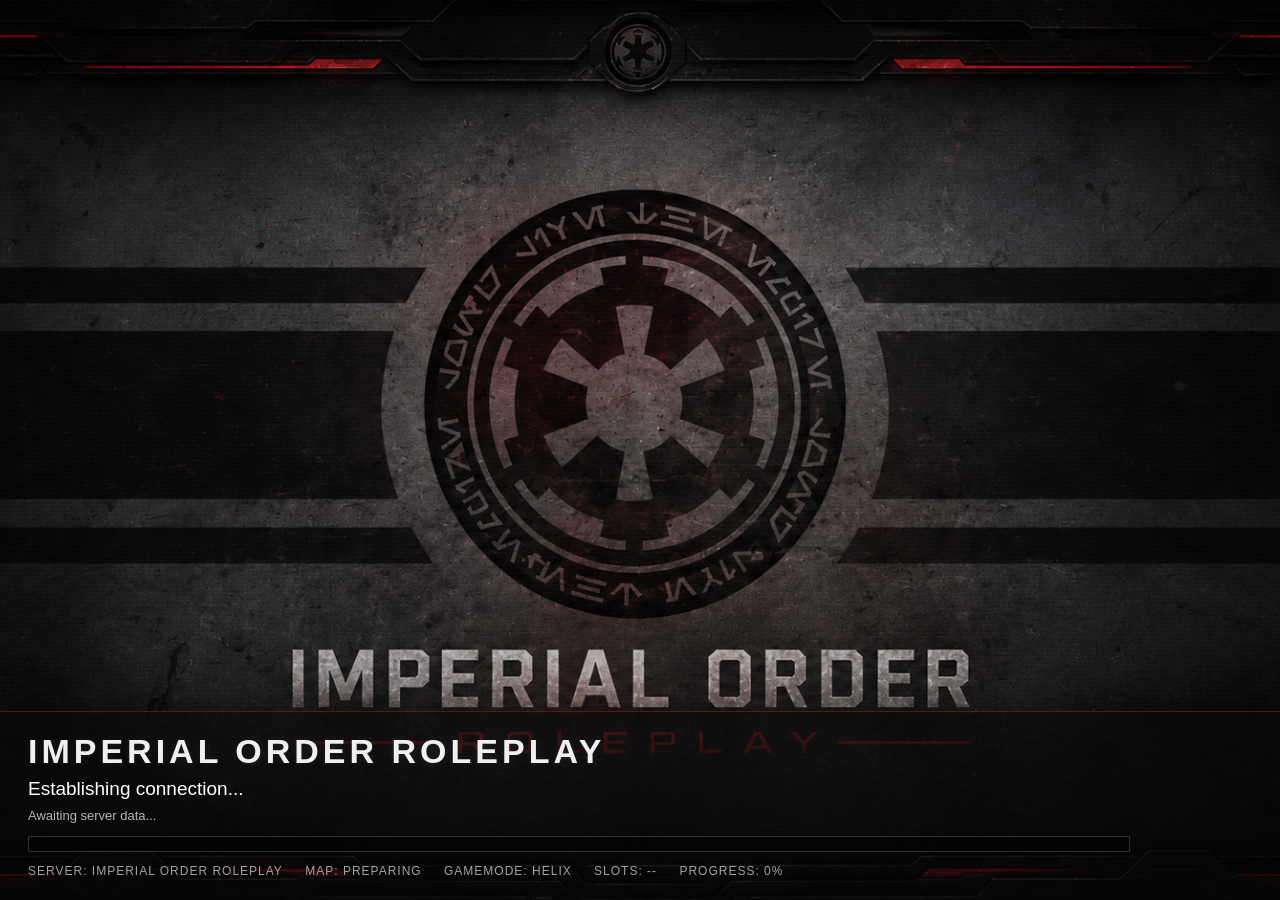
==== index.html @ 03809007 "Add files via upload" ====
<!DOCTYPE html>
<html>
<head>
<meta charset="utf-8">
<meta http-equiv="X-UA-Compatible" content="IE=edge">
<meta name="viewport" content="width=device-width, initial-scale=1.0">
<title>Imperial Order Roleplay Loading Screen</title>
<style>
html, body {
    margin: 0;
    padding: 0;
    width: 100%;
    height: 100%;
    overflow: hidden;
    background: #000;
    font-family: Arial, Helvetica, sans-serif;
    color: #e6e6e6;
}
#bg {
    position: fixed;
    left: 0;
    top: 0;
    width: 100%;
    height: 100%;
    background-image: url('[data-uri]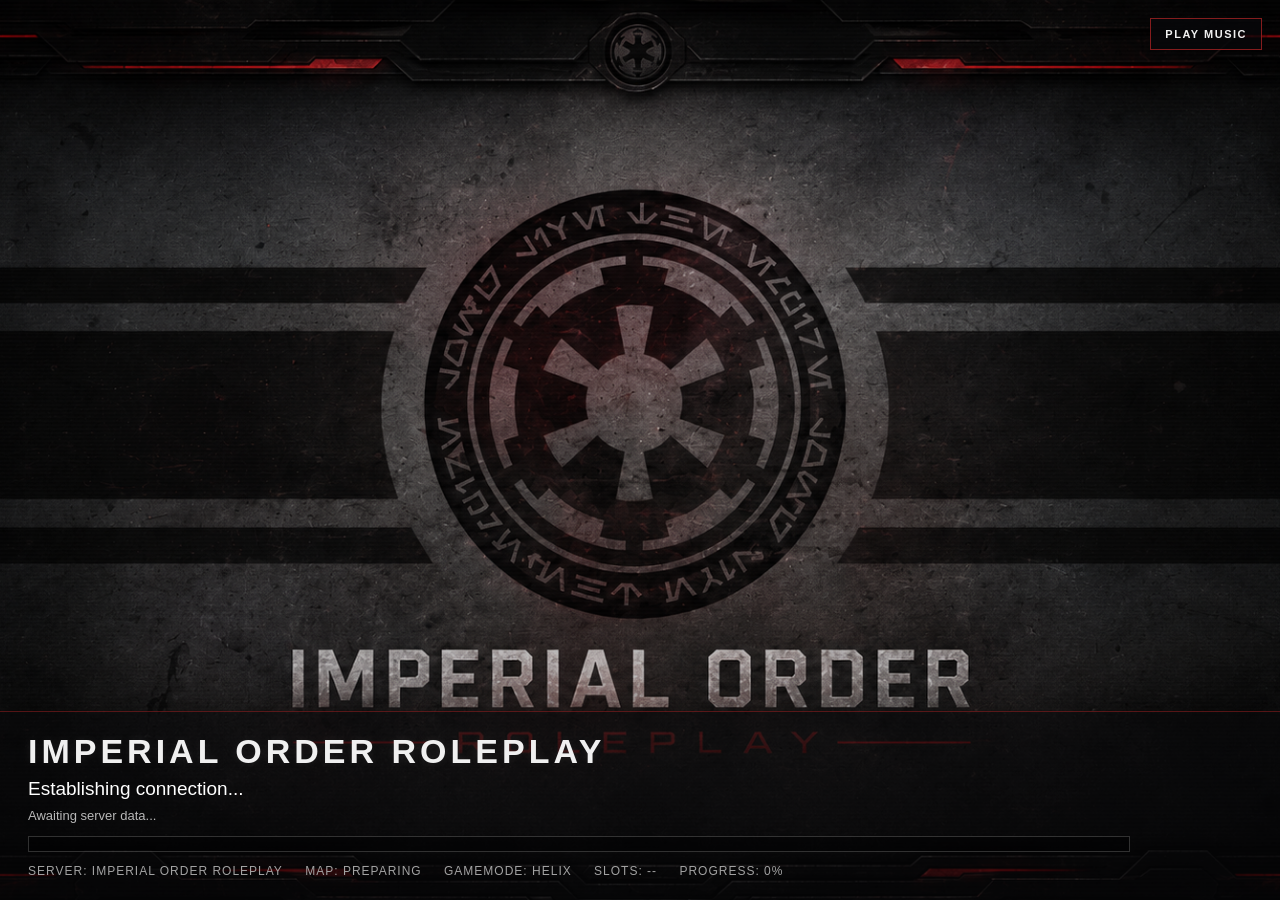
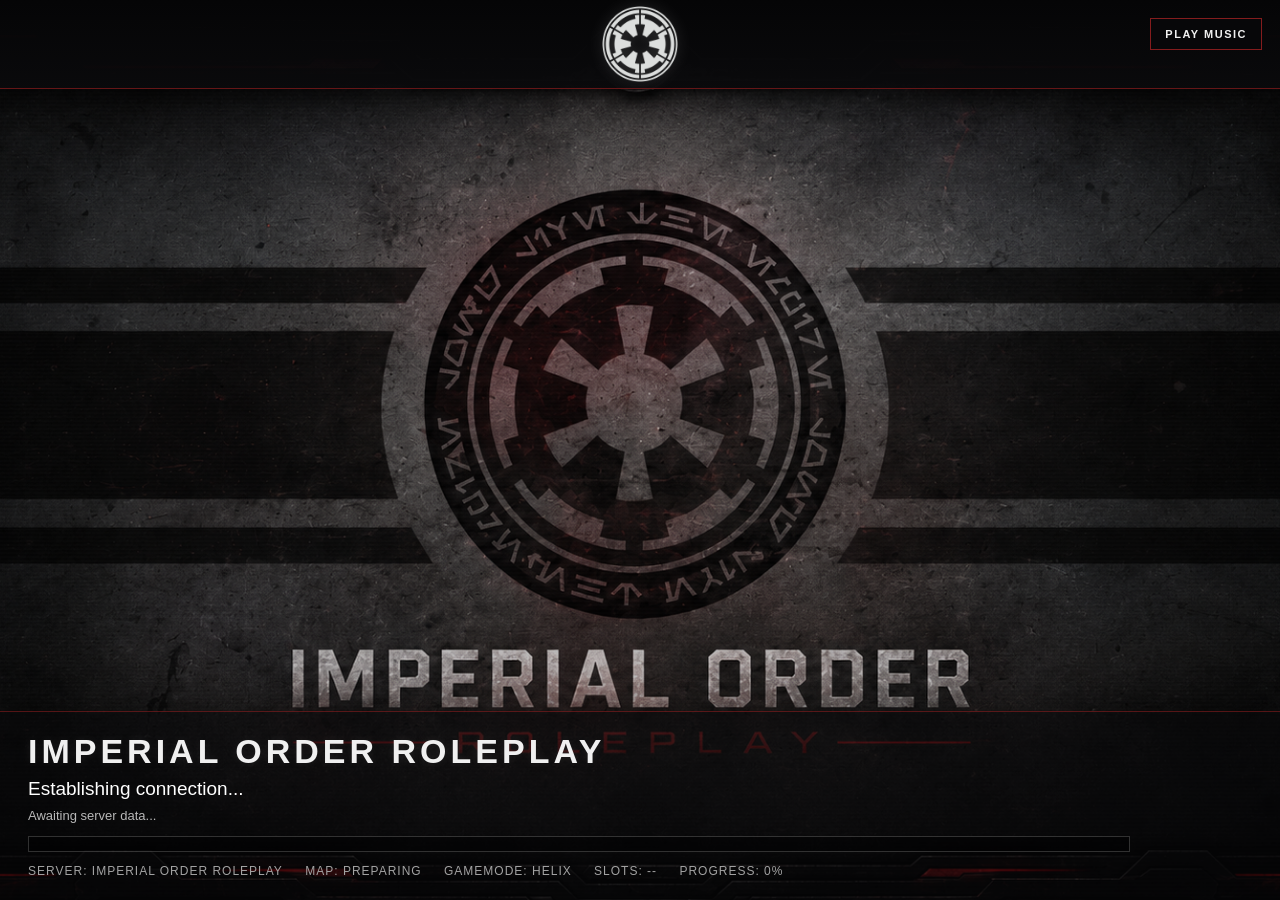
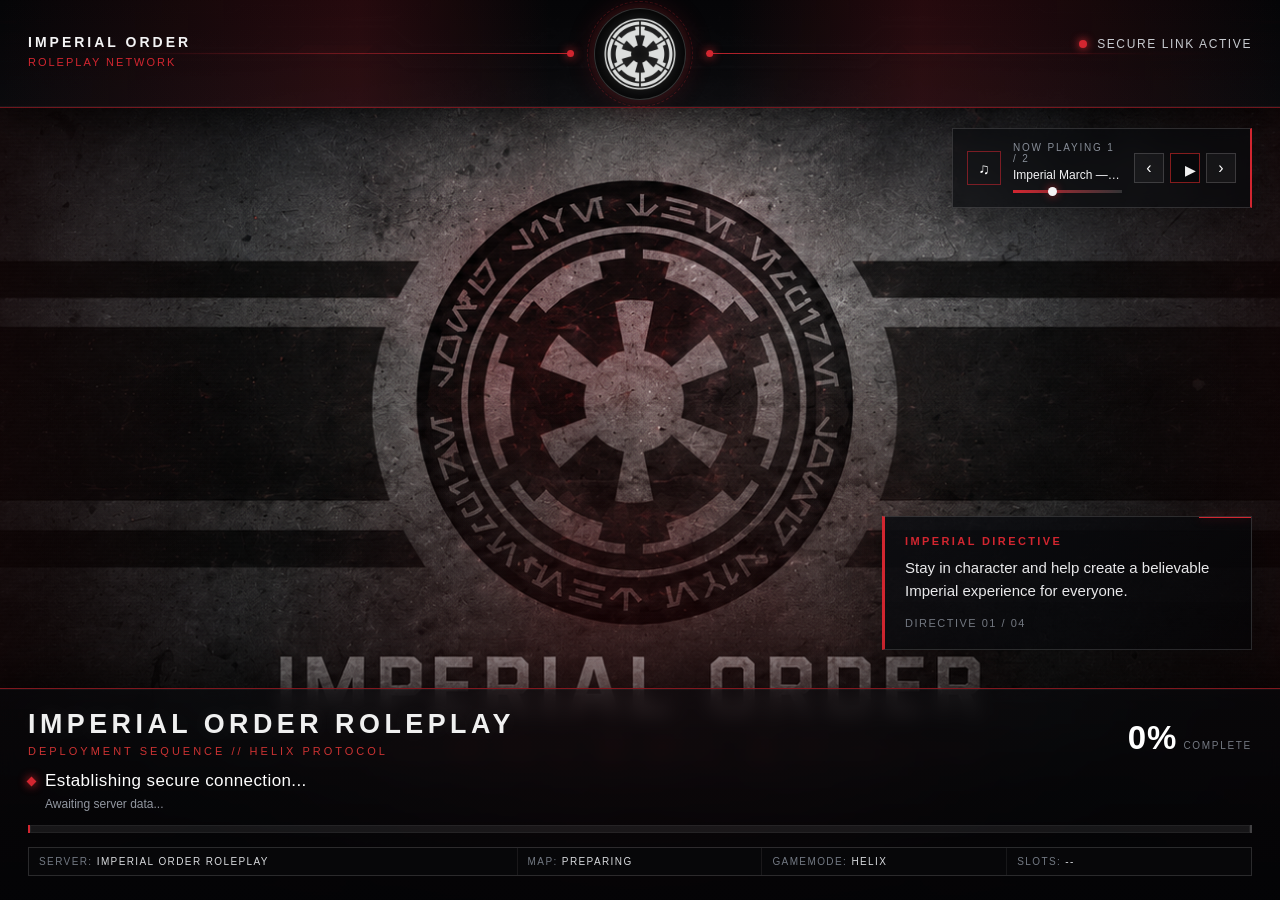
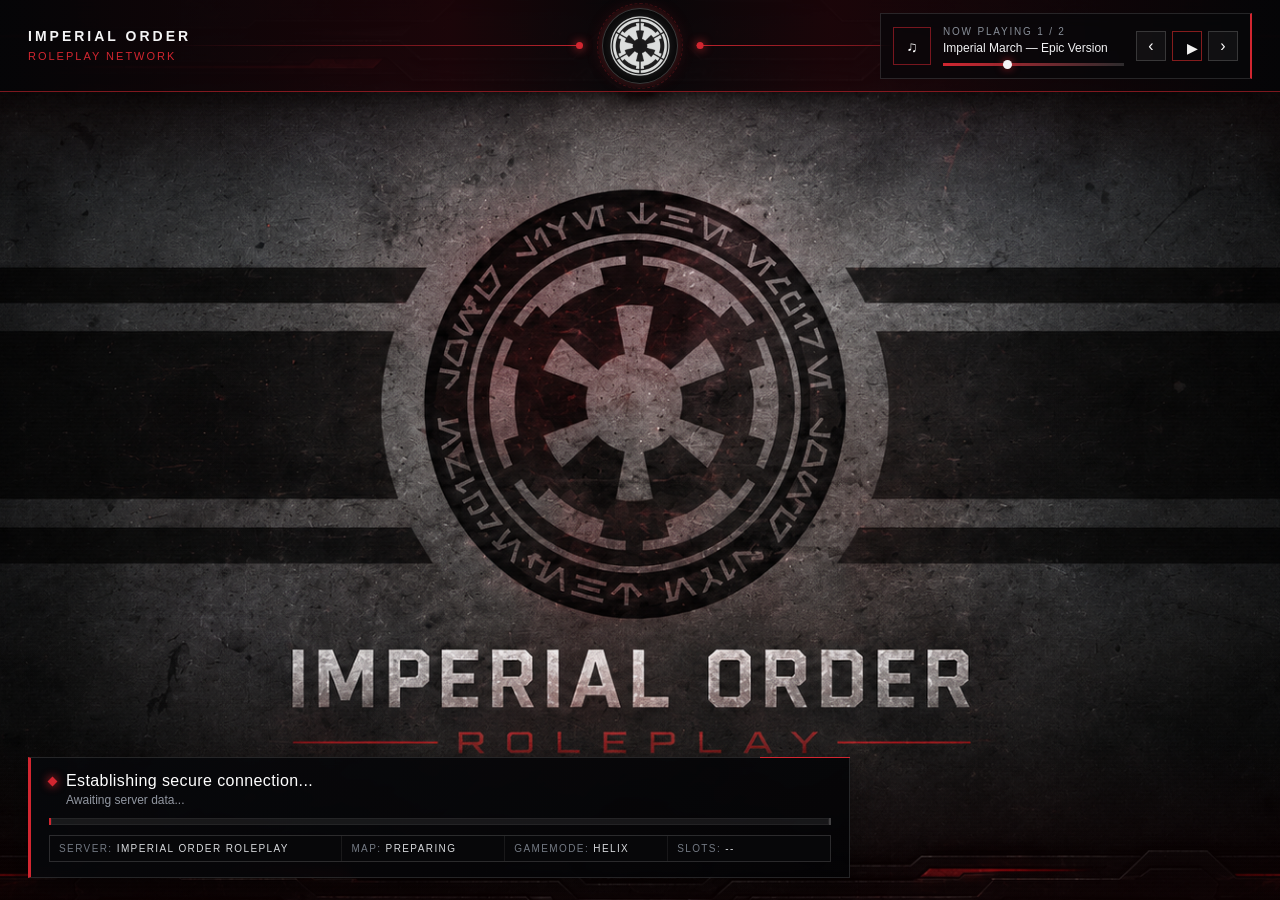
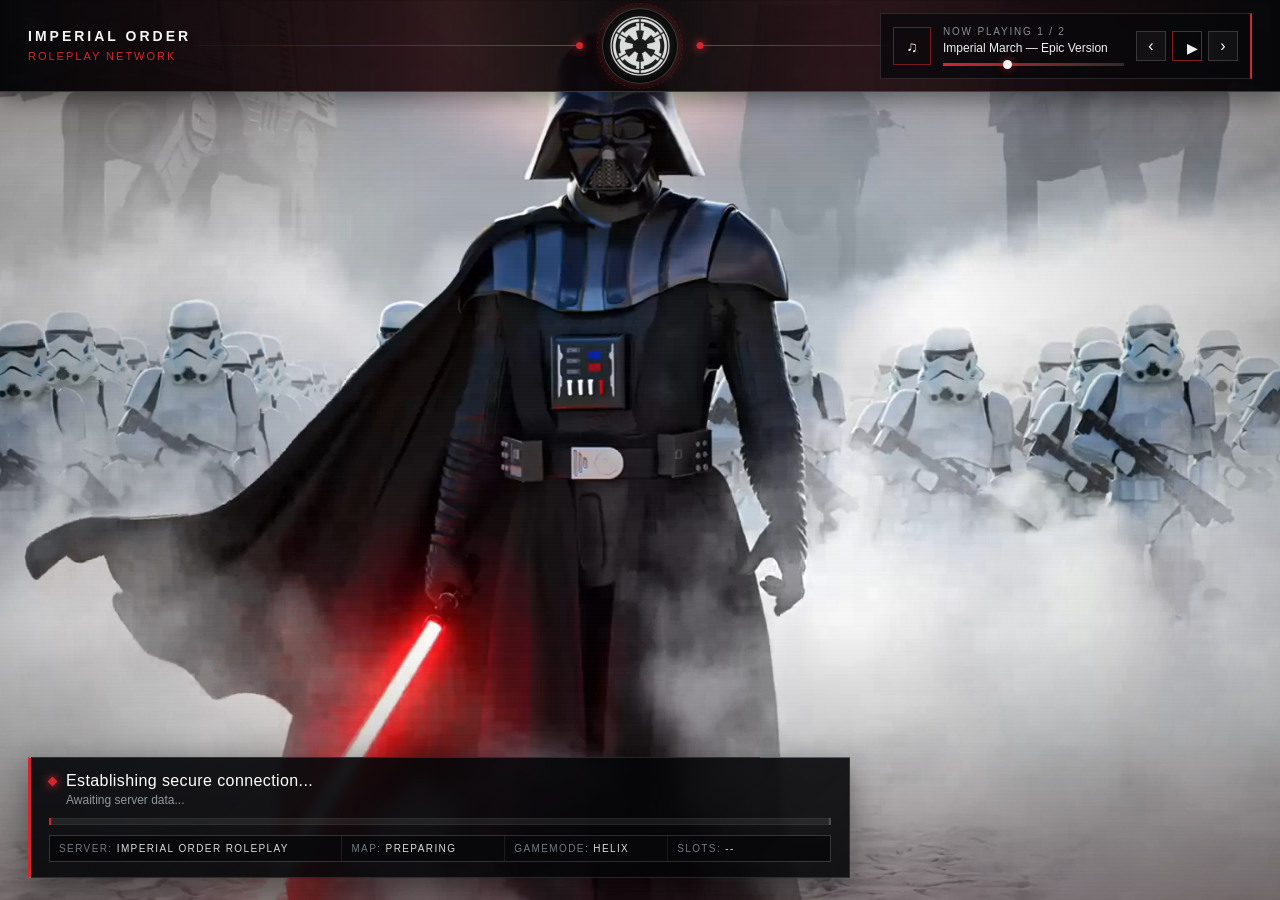
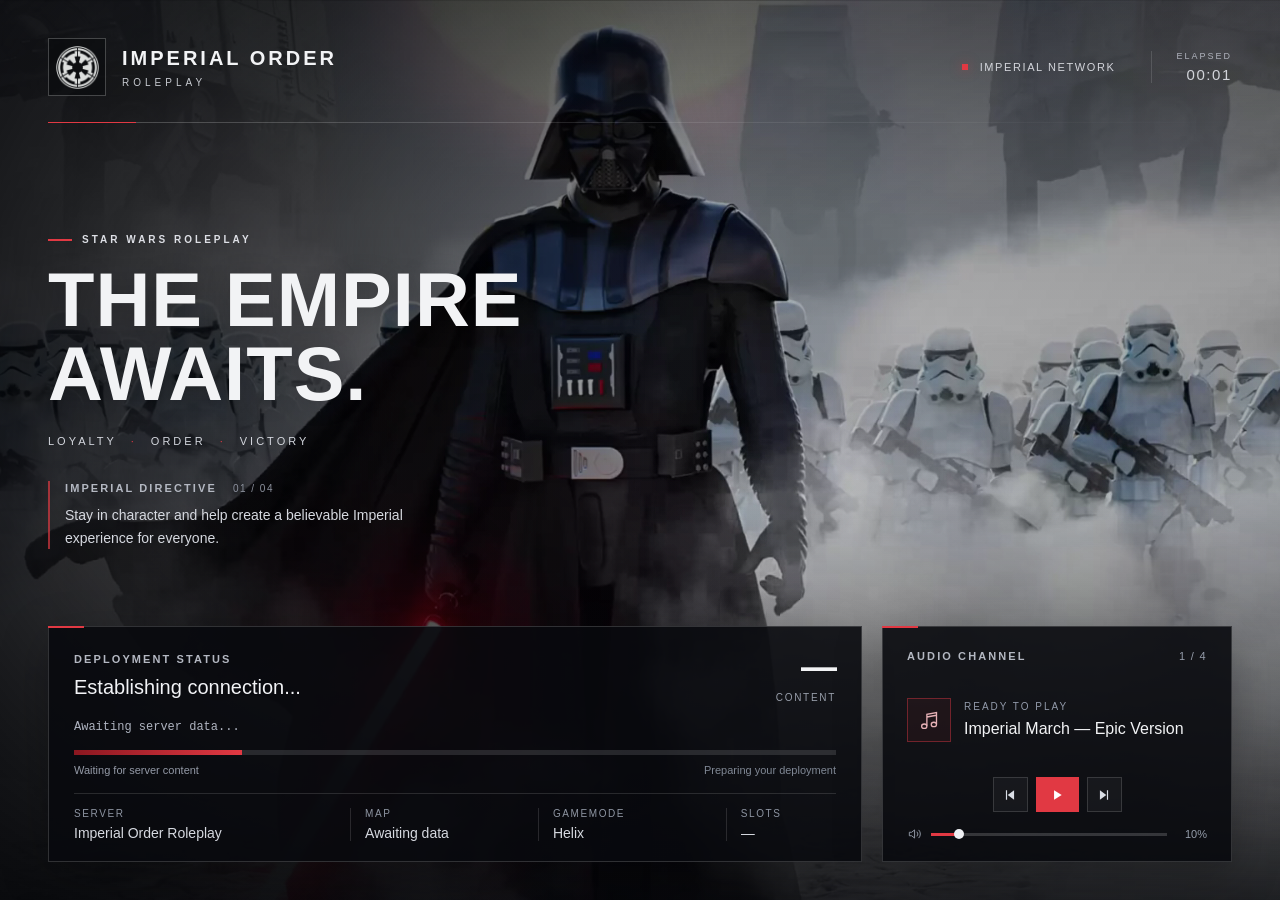
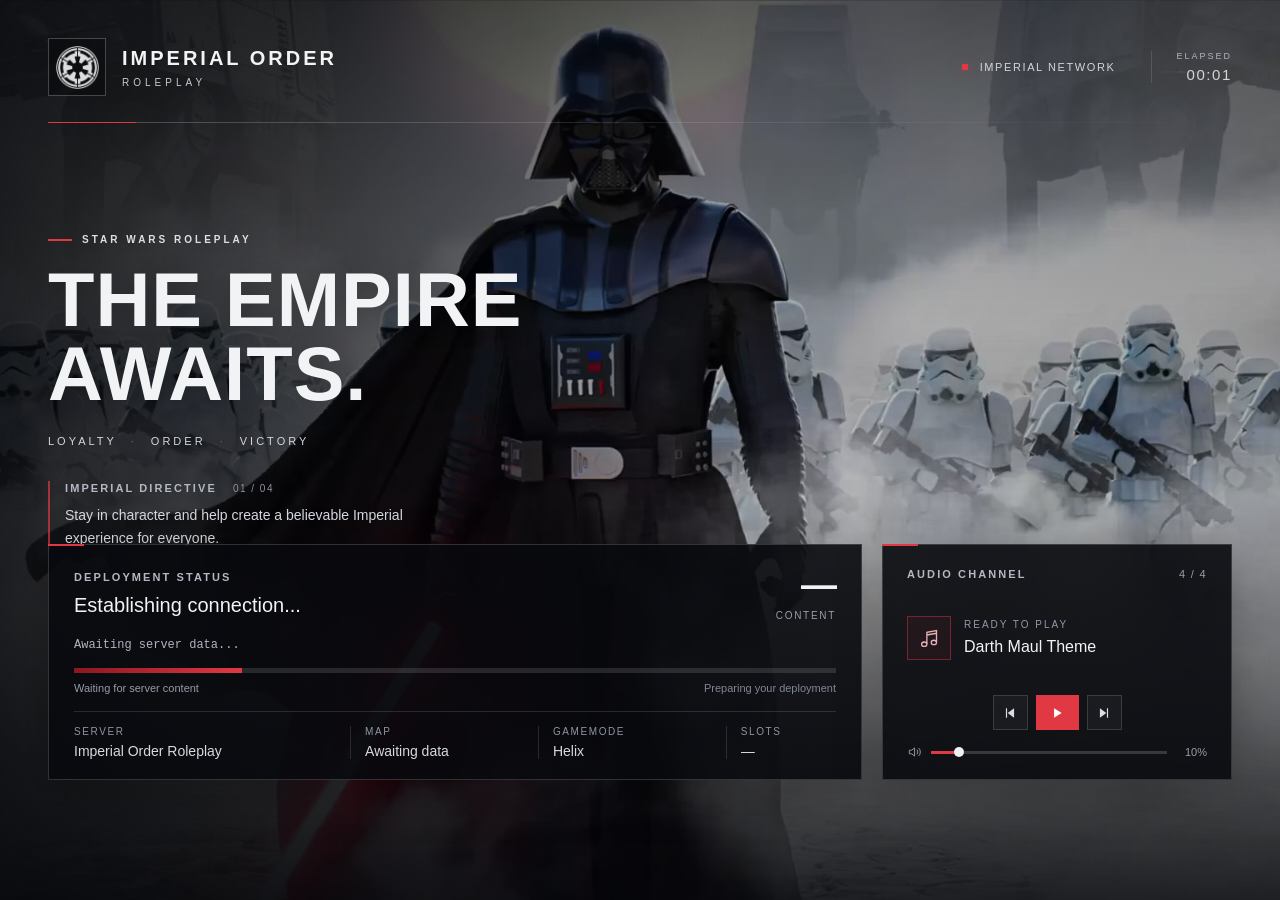
